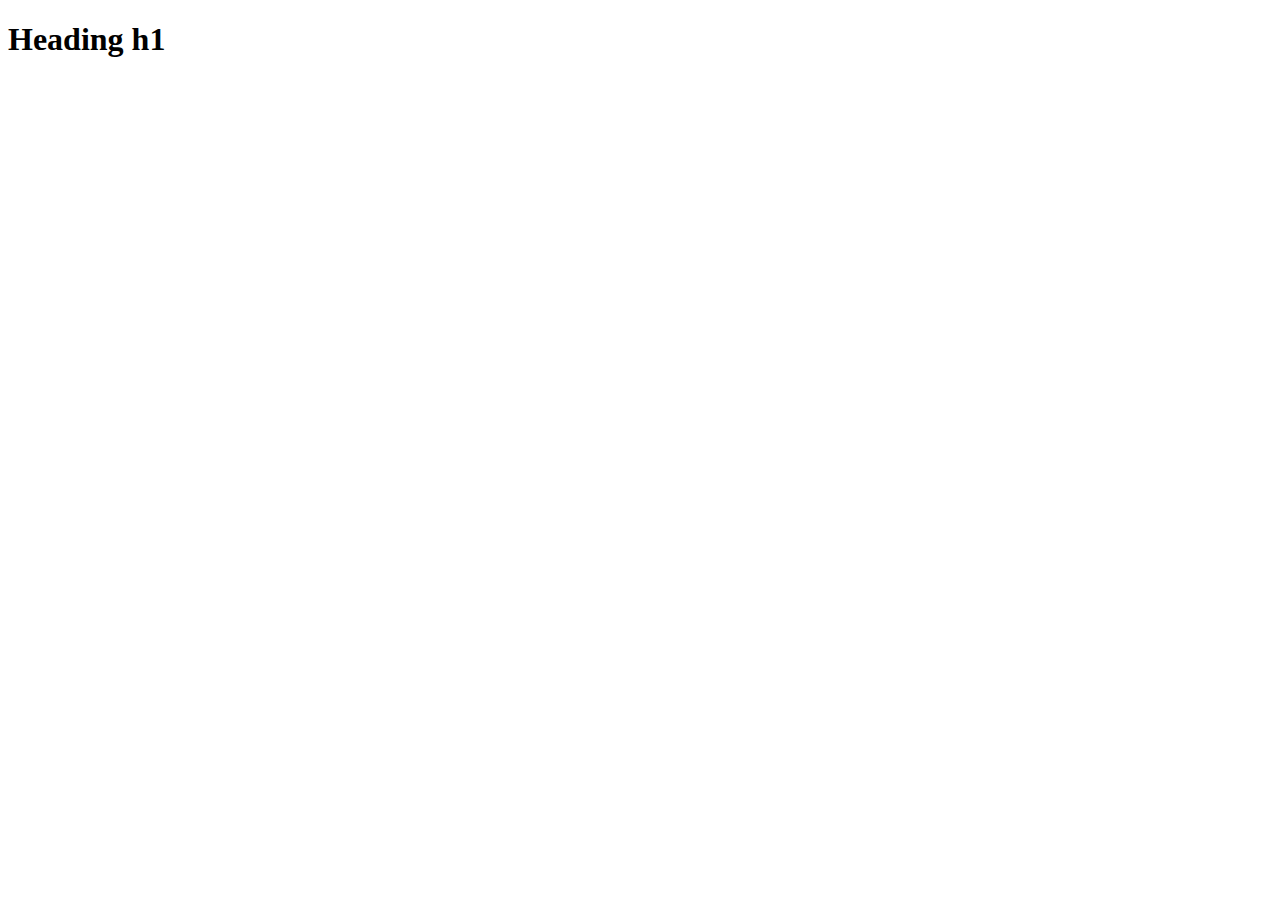
==== idx.html @ e1643373 "new folder added" ====
<!DOCTYPE html>
<html lang="en">
<head>
    <meta charset="UTF-8">
    <meta name="viewport" content="width=device-width, initial-scale=1.0">
    <title>Document</title>
</head>
<body>
    <h1>Heading h1 </h1>
</body>
</html>
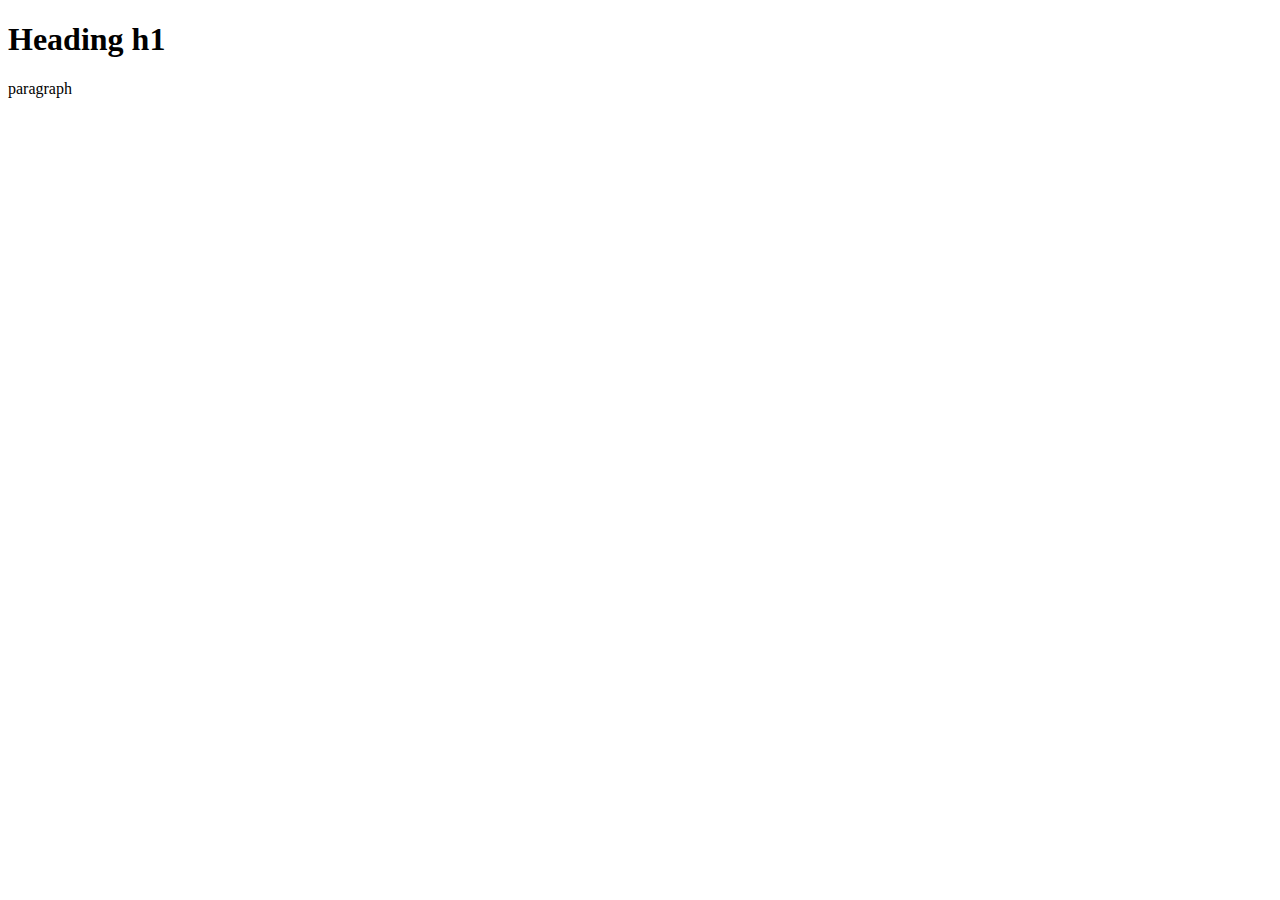
==== commit 1c0267e1: "modified" ====
--- a/idx.html
+++ b/idx.html
@@ -7,5 +7,6 @@
 </head>
 <body>
     <h1>Heading h1 </h1>
+    <p>paragraph</p>
 </body>
 </html>